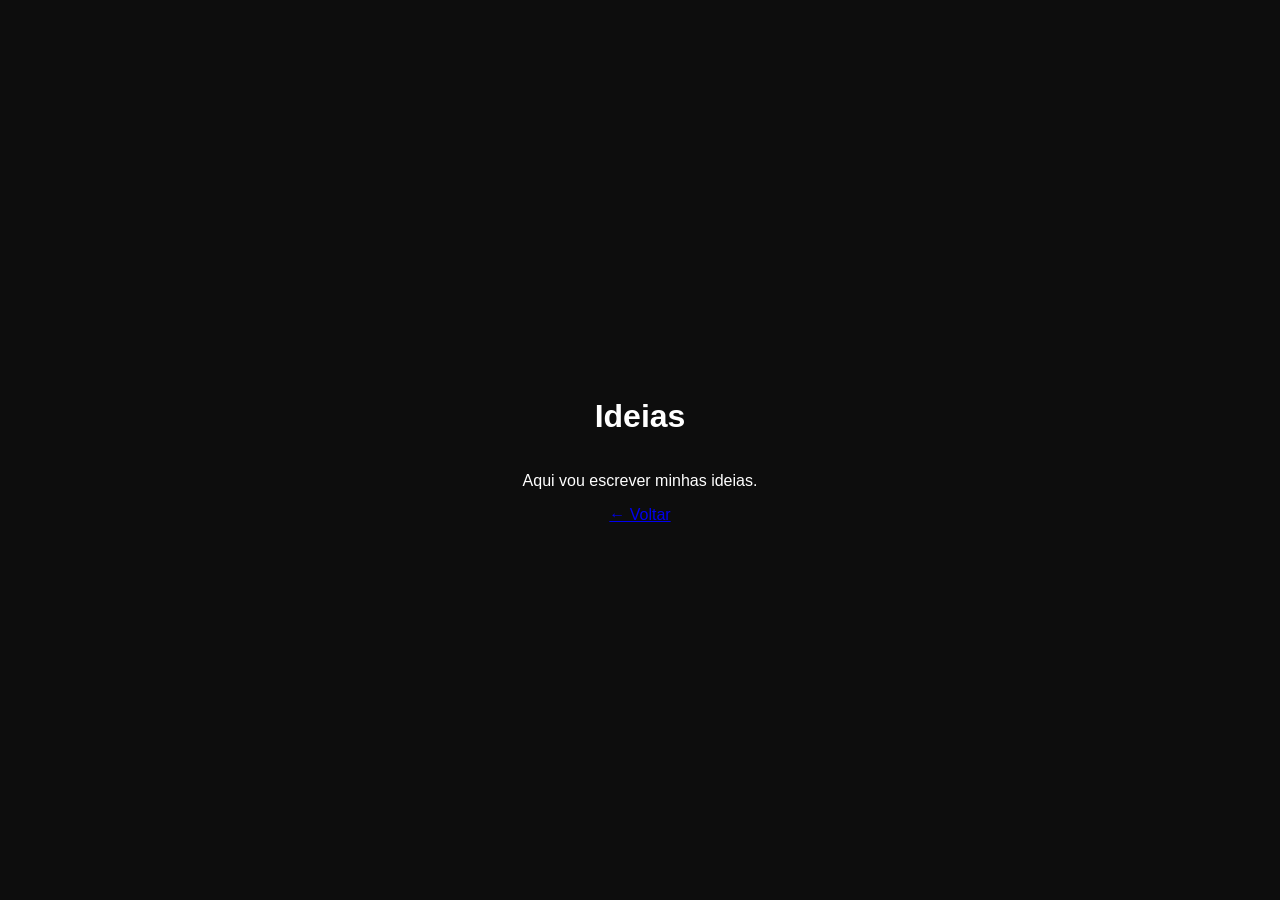
==== ideias.html @ 876e2896 "Create ideias.html" ====
<!DOCTYPE html>
<html>
<head>
  <meta charset="UTF-8">
  <title>Ideias</title>
  <link rel="stylesheet" href="style.css">
</head>

<body>

<div class="container">
  <h1>Ideias</h1>
  <p>Aqui vou escrever minhas ideias.</p>
  <a href="index.html">← Voltar</a>
</div>

</body>
</html>
---- style.css ----
body {
  margin: 0;
  background: #0d0d0d;
  color: white;
  font-family: Arial, sans-serif;
}

.container {
  height: 100vh;
  display: flex;
  flex-direction: column;
  justify-content: center;
  align-items: center;
}

.logo {
  width: 250px;
  margin-bottom: 30px;
}

.menu {
  display: flex;
  gap: 30px;
}

.menu a {
  text-decoration: none;
  color: white;
  font-size: 18px;
  border-bottom: 1px solid transparent;
  transition: 0.2s;
}

.menu a:hover {
  border-bottom: 1px solid white;
}
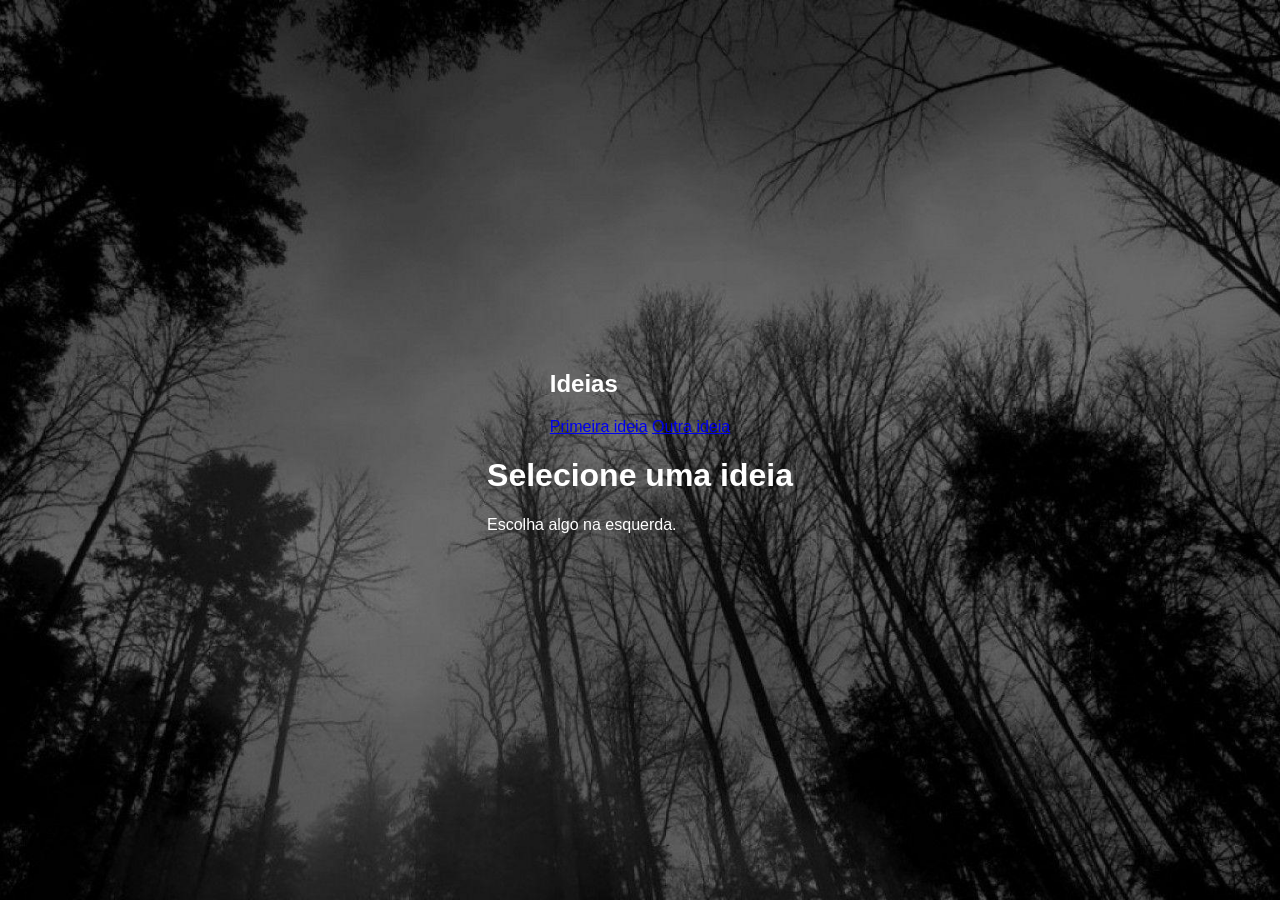
==== commit 31c5623c: "Update ideias.html" ====
--- a/ideias.html
+++ b/ideias.html
@@ -1,17 +1,23 @@
 <!DOCTYPE html>
 <html>
 <head>
-  <meta charset="UTF-8">
-  <title>Ideias</title>
   <link rel="stylesheet" href="style.css">
 </head>
-
 <body>
 
 <div class="container">
-  <h1>Ideias</h1>
-  <p>Aqui vou escrever minhas ideias.</p>
-  <a href="index.html">← Voltar</a>
+
+  <div class="sidebar">
+    <h2>Ideias</h2>
+    <a href="posts/ideia1.html">Primeira ideia</a>
+    <a href="posts/ideia2.html">Outra ideia</a>
+  </div>
+
+  <div class="content">
+    <h1>Selecione uma ideia</h1>
+    <p>Escolha algo na esquerda.</p>
+  </div>
+
 </div>
 
 </body>
--- a/style.css
+++ b/style.css
@@ -1,6 +1,12 @@
+@font-face {
+  font-family: 'DirtyGrunge';
+  src: url('fonts/dirtygrunge.woff2') format('truetype');
+}
+
 body {
   margin: 0;
-  background: #0d0d0d;
+  background: url("images/background.jpg") no-repeat center center fixed;
+  background-size: cover;
   color: white;
   font-family: Arial, sans-serif;
 }
@@ -20,17 +26,56 @@
 
 .menu {
   display: flex;
-  gap: 30px;
+  gap: 90px;
 }
 
 .menu a {
+  font-family: 'DirtyGrunge', sans-serif;
   text-decoration: none;
-  color: white;
-  font-size: 18px;
+  color: #ffffff;
+  font-size: 60px;
   border-bottom: 1px solid transparent;
   transition: 0.2s;
+  position: relative;
+  display: inline-block;
+  z-index: 1;
 }
 
-.menu a:hover {
-  border-bottom: 1px solid white;
+/* camadas glitch */
+.menu a::before,
+.menu a::after {
+  content: attr(data-text);
+  position: absolute;
+  left: 0;
+  top: 0;
+  opacity: 0;
+  z-index: -1;
 }
+
+/* camada roxa */
+.menu a:hover::before {
+  color: #a020f0;
+  left: 2px;
+  text-shadow: 0 0 10px #7523d1;
+  opacity: 1;
+  animation: glitch 0.3s infinite;
+}
+
+/* camada azul */
+.menu a:hover::after {
+  color: #ff8000;
+  left: -2px;
+  text-shadow: 2px 0 #ff8000;
+  opacity: 1;
+  animation: glitch 0.3s infinite reverse;
+}
+
+/* animação */
+@keyframes glitch {
+  0% { transform: translate(0); }
+  20% { transform: translate(-2px, 2px); }
+  40% { transform: translate(-2px, -2px); }
+  60% { transform: translate(2px, 2px); }
+  80% { transform: translate(2px, -2px); }
+  100% { transform: translate(0); }
+}
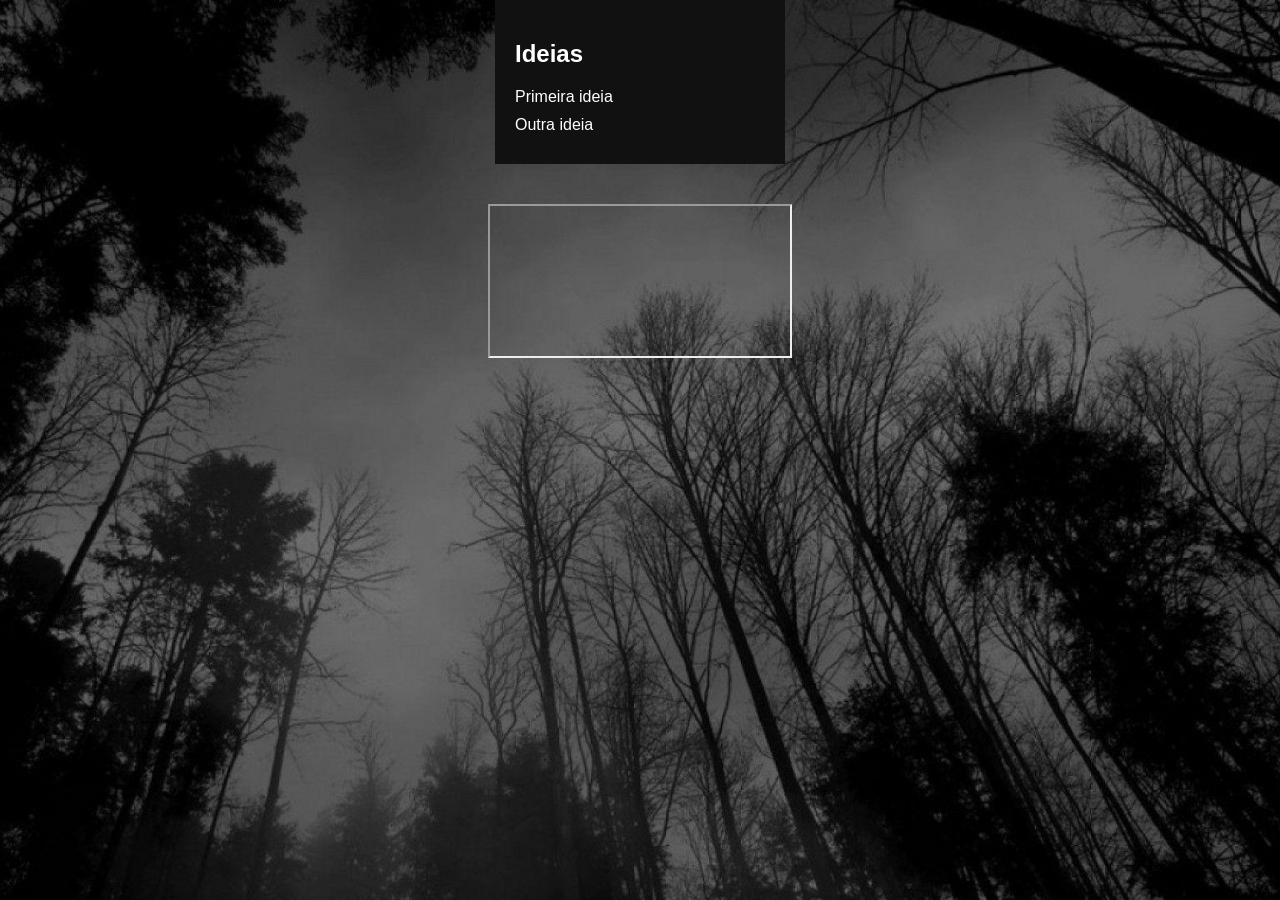
==== commit 3c3ad9ec: "Update ideias.html" ====
--- a/ideias.html
+++ b/ideias.html
@@ -7,15 +7,18 @@
 
 <div class="container">
 
+  <!-- MENU ESQUERDA -->
   <div class="sidebar">
     <h2>Ideias</h2>
-    <a href="posts/ideia1.html">Primeira ideia</a>
-    <a href="posts/ideia2.html">Outra ideia</a>
+
+    <a href="posts/ideia1.html" target="viewer">Primeira ideia</a>
+    <a href="posts/ideia2.html" target="viewer">Outra ideia</a>
+
   </div>
 
+  <!-- CONTEÚDO DIREITA -->
   <div class="content">
-    <h1>Selecione uma ideia</h1>
-    <p>Escolha algo na esquerda.</p>
+    <iframe name="viewer"></iframe>
   </div>
 
 </div>
--- a/style.css
+++ b/style.css
@@ -18,9 +18,32 @@
   justify-content: center;
   align-items: center;
 }
+/* esquerda */
+.sidebar {
+  width: 250px;
+  background: #111;
+  padding: 20px;
+}
+
+.sidebar a {
+  display: block;
+  color: white;
+  text-decoration: none;
+  margin: 10px 0;
+}
+
+.sidebar a:hover {
+  color: #bb00ff;
+}
+
+/* direita */
+.content {
+  flex: 1;
+  padding: 40px;
+}
 
 .logo {
-  width: 250px;
+  width: 500px;
   margin-bottom: 30px;
 }
 
@@ -79,3 +102,39 @@
   80% { transform: translate(2px, -2px); }
   100% { transform: translate(0); }
 }
+
+.post-box {
+  position: relative;
+  max-width: 700px;
+  margin: auto;
+
+  background: rgba(10, 10, 10, 0.8);
+  padding: 30px;
+  border: 1px solid #222;
+
+  backdrop-filter: blur(4px);
+}
+
+.post-box {
+  position: relative;
+  max-width: 700px;
+  margin: auto;
+
+  background: rgba(10, 10, 10, 0.8);
+  padding: 30px;
+  border: 1px solid #222;
+
+  backdrop-filter: blur(4px);
+}
+
+
+.post-box::before {
+  content: "";
+  position: absolute;
+  inset: 0;
+
+  background: url("images/texture.jpg");
+  opacity: 0.30;
+
+  pointer-events: none;
+}
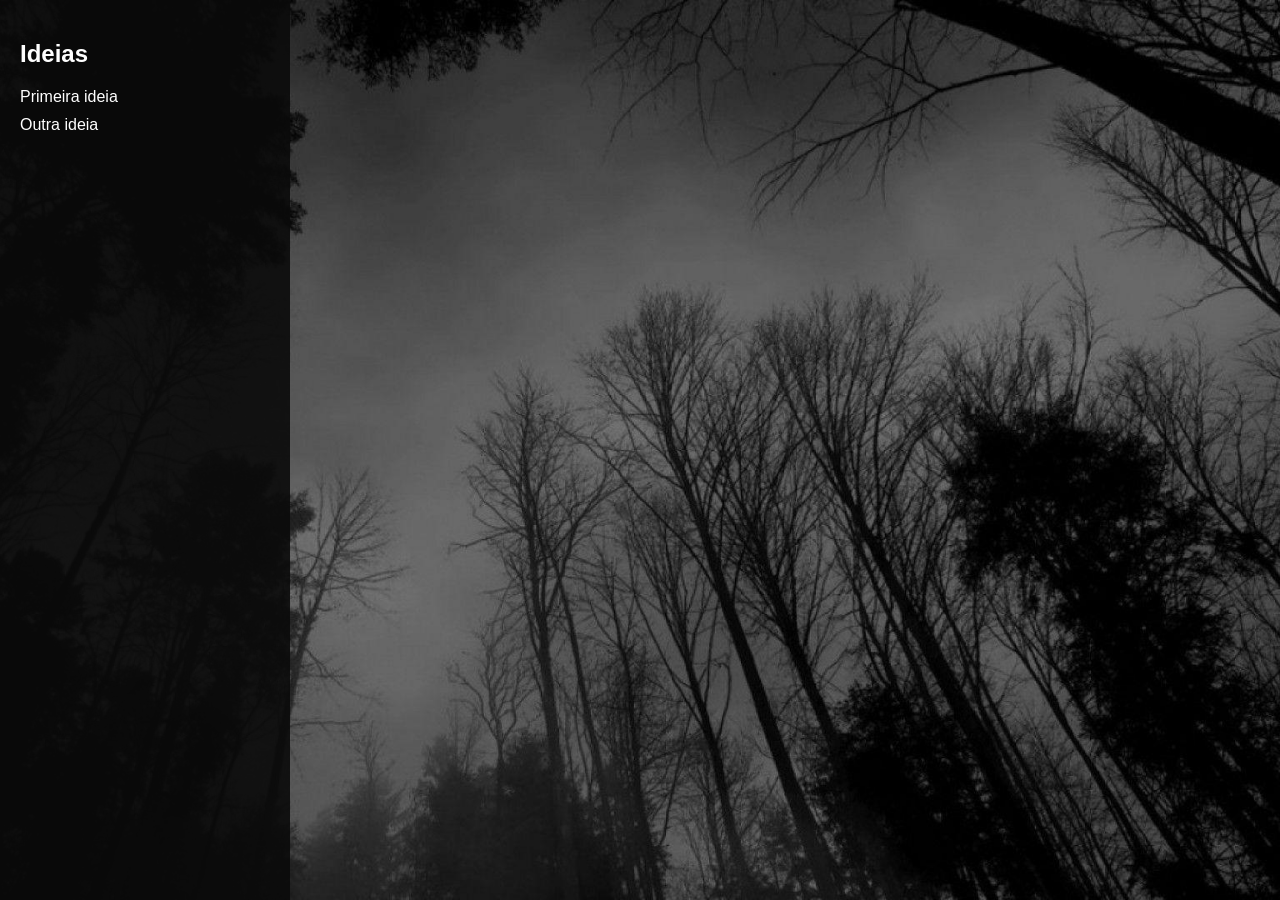
==== commit db0423cb: "Update ideias.html" ====
--- a/ideias.html
+++ b/ideias.html
@@ -1,13 +1,16 @@
 <!DOCTYPE html>
 <html>
 <head>
+  <meta charset="UTF-8">
+  <title>Ideias</title>
   <link rel="stylesheet" href="style.css">
 </head>
-<body>
+
+<body class="ideias-page">
 
 <div class="container">
 
-  <!-- MENU ESQUERDA -->
+  <!-- MENU -->
   <div class="sidebar">
     <h2>Ideias</h2>
 
@@ -16,7 +19,7 @@
 
   </div>
 
-  <!-- CONTEÚDO DIREITA -->
+  <!-- CONTEÚDO -->
   <div class="content">
     <iframe name="viewer"></iframe>
   </div>
--- a/style.css
+++ b/style.css
@@ -12,19 +12,18 @@
 }
 
 .container {
+  display: flex;
   height: 100vh;
-  display: flex;
-  flex-direction: column;
-  justify-content: center;
-  align-items: center;
 }
+
 /* esquerda */
 .sidebar {
   width: 250px;
-  background: #111;
+  background: rgba(10,10,10,0.9);
   padding: 20px;
 }
 
+/* links */
 .sidebar a {
   display: block;
   color: white;
@@ -34,12 +33,20 @@
 
 .sidebar a:hover {
   color: #bb00ff;
+  text-shadow: 0 0 8px #bb00ff;
 }
 
 /* direita */
 .content {
   flex: 1;
-  padding: 40px;
+  padding: 20px;
+}
+
+/* iframe */
+iframe {
+  width: 100%;
+  height: 100%;
+  border: none;
 }
 
 .logo {
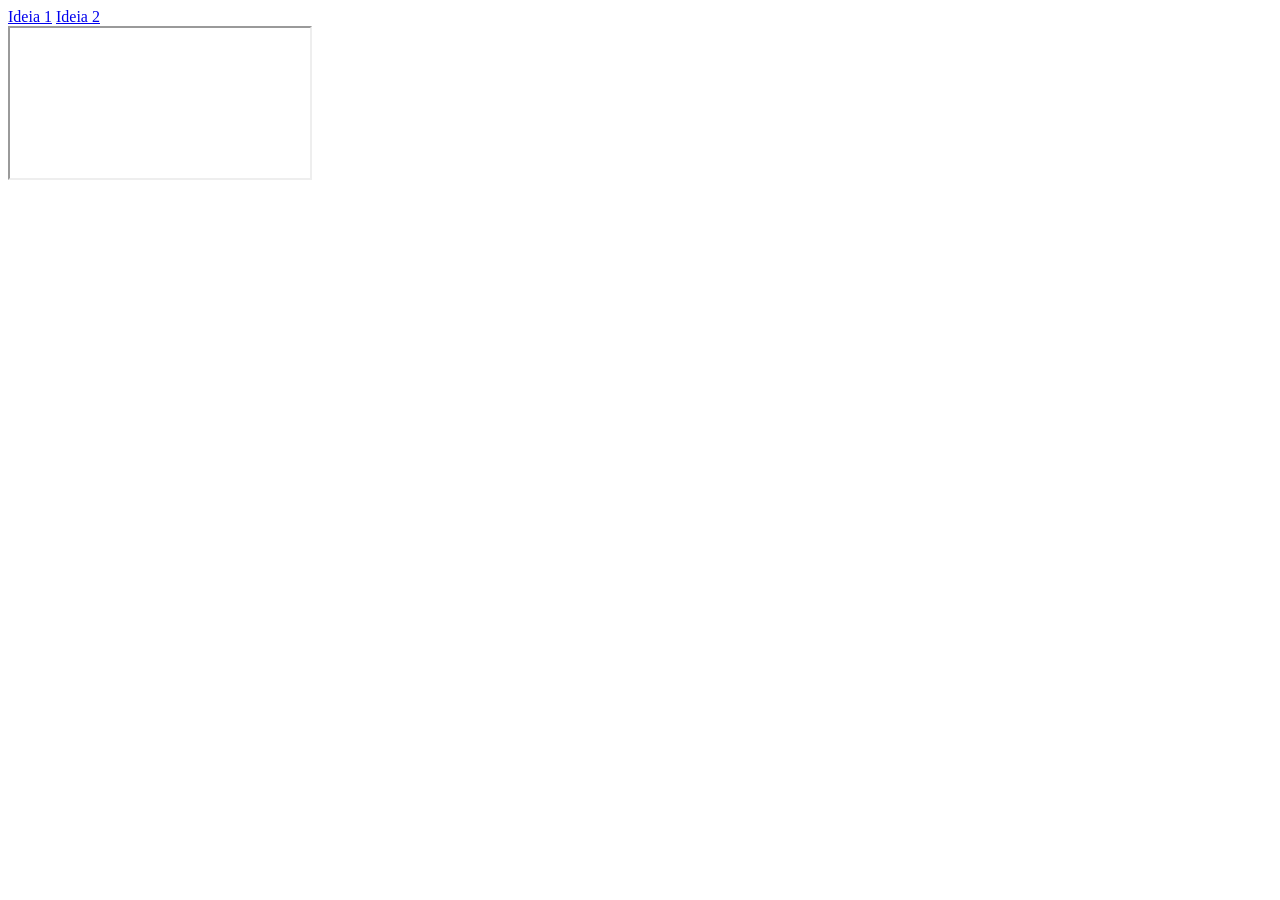
==== commit 179498f3: "Update ideias.html" ====
--- a/ideias.html
+++ b/ideias.html
@@ -1,30 +1,14 @@
-<!DOCTYPE html>
-<html>
-<head>
-  <meta charset="UTF-8">
-  <title>Ideias</title>
-  <link rel="stylesheet" href="style.css">
-</head>
-
 <body class="ideias-page">
 
-<div class="container">
+<div class="layout">
 
-  <!-- MENU -->
   <div class="sidebar">
-    <h2>Ideias</h2>
-
-    <a href="posts/ideia1.html" target="viewer">Primeira ideia</a>
-    <a href="posts/ideia2.html" target="viewer">Outra ideia</a>
-
+    <a href="posts/ideia1.html" target="viewer">Ideia 1</a>
+    <a href="posts/ideia2.html" target="viewer">Ideia 2</a>
   </div>
 
-  <!-- CONTEÚDO -->
   <div class="content">
     <iframe name="viewer"></iframe>
   </div>
 
 </div>
-
-</body>
-</html>
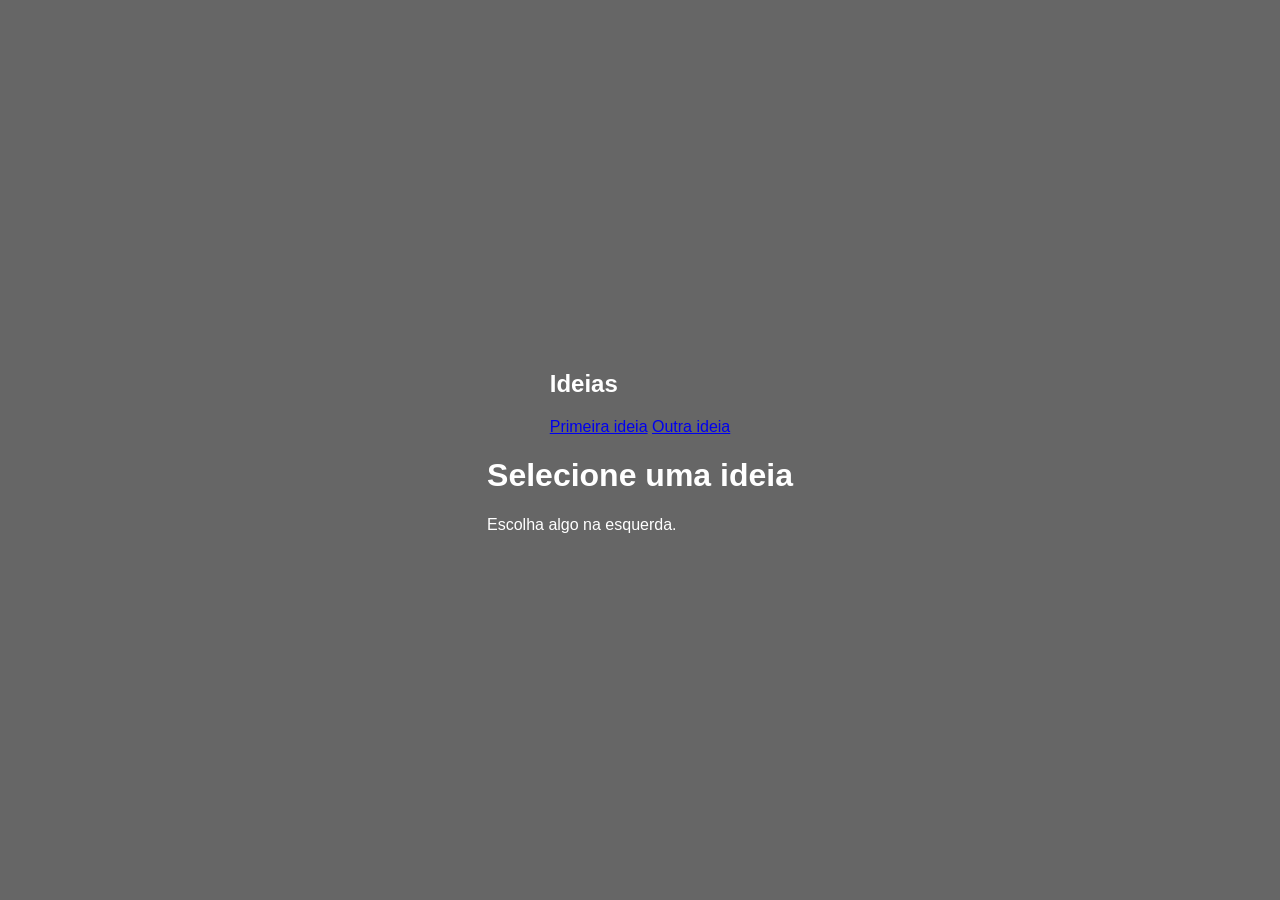
==== commit f2576903: "Update ideias.html" ====
--- a/ideias.html
+++ b/ideias.html
@@ -1,14 +1,24 @@
-<body class="ideias-page">
+<!DOCTYPE html>
+<html>
+<head>
+  <link rel="stylesheet" href="style.css">
+</head>
+<body>
 
-<div class="layout">
+<div class="container">
 
   <div class="sidebar">
-    <a href="posts/ideia1.html" target="viewer">Ideia 1</a>
-    <a href="posts/ideia2.html" target="viewer">Ideia 2</a>
+    <h2>Ideias</h2>
+    <a href="posts/ideia1.html">Primeira ideia</a>
+    <a href="posts/ideia2.html">Outra ideia</a>
   </div>
 
   <div class="content">
-    <iframe name="viewer"></iframe>
+    <h1>Selecione uma ideia</h1>
+    <p>Escolha algo na esquerda.</p>
   </div>
 
 </div>
+
+</body>
+</html>
--- a/style.css
+++ b/style.css
@@ -0,0 +1,133 @@
+/* ===== RESET BÁSICO ===== */
+body {
+  margin: 0;
+  font-family: Arial, sans-serif;
+  color: white;
+
+  /* fundo */
+  background: url("images/background.png") no-repeat center center fixed;
+  background-size: cover;
+}
+
+/* overlay escuro */
+body::before {
+  content: "";
+  position: fixed;
+  inset: 0;
+  background: rgba(0, 0, 0, 0.6);
+  z-index: -1;
+}
+
+/* ===== HOME (página inicial) ===== */
+
+.container {
+  height: 100vh;
+  display: flex;
+  flex-direction: column;
+  justify-content: center;
+  align-items: center;
+}
+
+/* logo */
+.logo {
+  width: 250px;
+  margin-bottom: 30px;
+}
+
+/* menu */
+.menu {
+  display: flex;
+  gap: 30px;
+}
+
+.menu a {
+  text-decoration: none;
+  color: white;
+  font-size: 18px;
+  transition: 0.3s;
+}
+
+/* glow + glitch leve */
+.menu a:hover {
+  color: #bb00ff;
+  text-shadow: 0 0 10px #bb00ff;
+}
+
+/* ===== POSTS (caixa de texto) ===== */
+
+.post-box {
+  background: rgba(10, 10, 10, 0.85);
+  padding: 30px;
+  border-radius: 8px;
+  max-width: 800px;
+  margin: auto;
+
+  border: 1px solid rgba(255, 255, 255, 0.1);
+  box-shadow: 0 0 20px rgba(160, 32, 240, 0.2);
+
+  position: relative;
+  overflow: hidden;
+}
+
+/* textura */
+.post-box::before {
+  content: "";
+  position: absolute;
+  inset: 0;
+  background: url("images/grunge.png");
+  opacity: 0.1;
+  pointer-events: none;
+}
+
+/* texto */
+.post-box p {
+  line-height: 1.6;
+  color: #ddd;
+}
+
+/* ===== PÁGINA IDEIAS (ISOLADA) ===== */
+
+.ideias-page {
+  margin: 0;
+}
+
+/* layout separado (NÃO usa .container!) */
+.ideias-page .layout {
+  display: flex;
+  height: 100vh;
+}
+
+/* sidebar */
+.ideias-page .sidebar {
+  width: 250px;
+  background: rgba(10, 10, 10, 0.9);
+  padding: 20px;
+  border-right: 1px solid rgba(255,255,255,0.1);
+}
+
+/* links */
+.ideias-page .sidebar a {
+  display: block;
+  color: white;
+  text-decoration: none;
+  margin: 10px 0;
+  transition: 0.2s;
+}
+
+.ideias-page .sidebar a:hover {
+  color: #bb00ff;
+  text-shadow: 0 0 8px #bb00ff;
+}
+
+/* conteúdo */
+.ideias-page .content {
+  flex: 1;
+  padding: 30px;
+}
+
+/* iframe */
+.ideias-page iframe {
+  width: 100%;
+  height: 100%;
+  border: none;
+}
